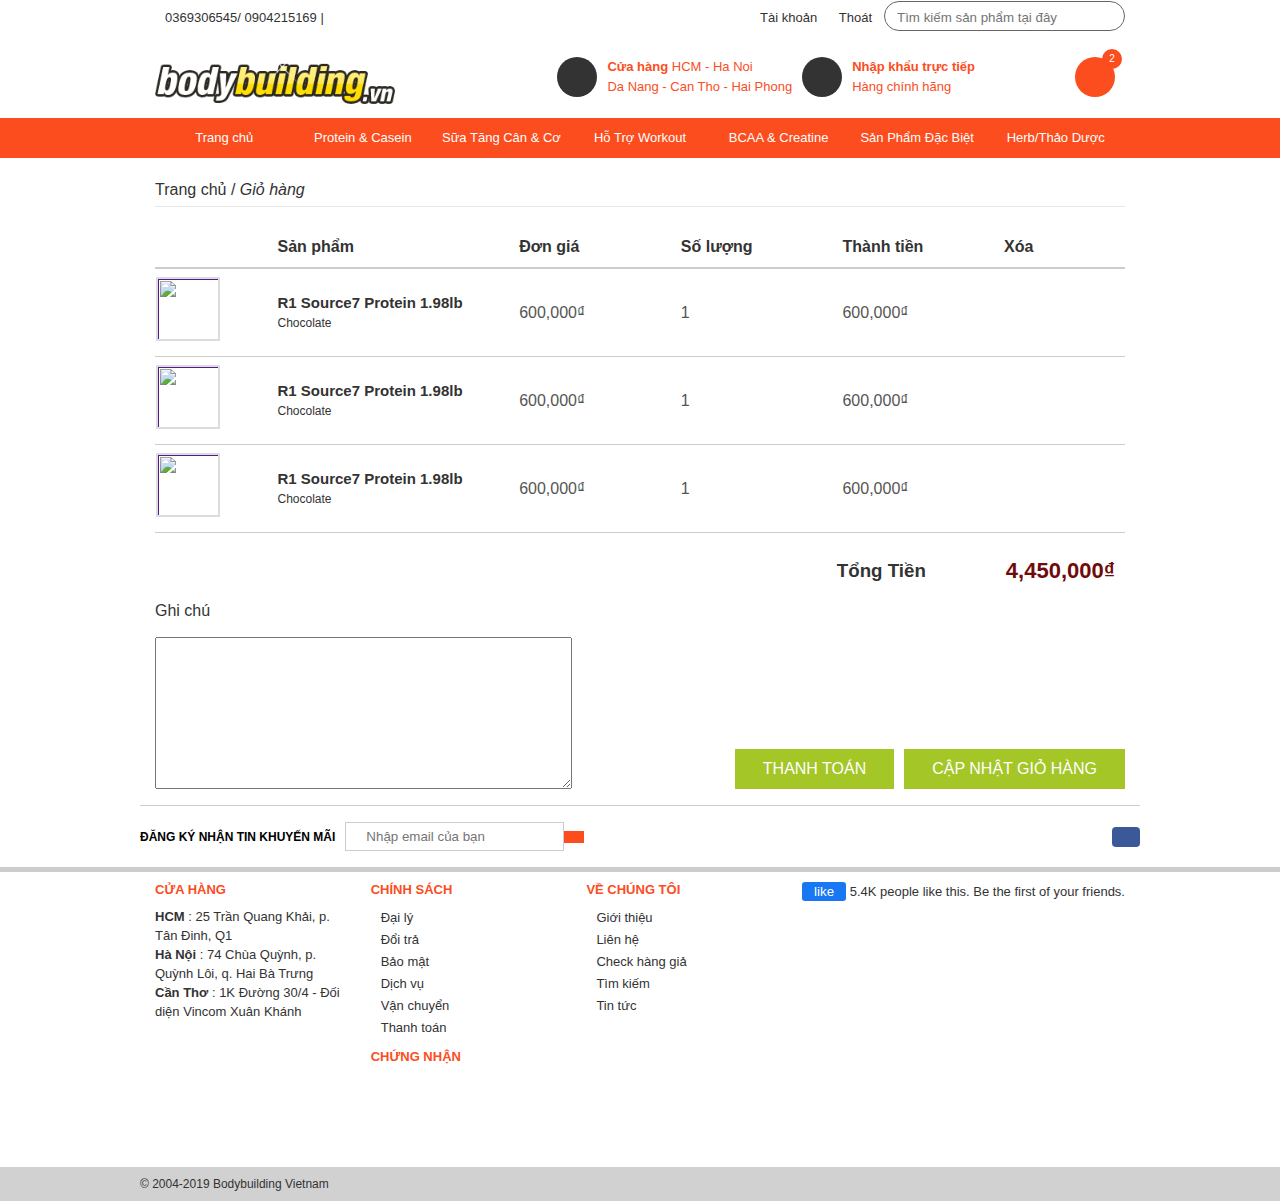
==== giohang/giohang.html @ 761991a6 "done giohang + contact" ====
<!DOCTYPE html>
<html lang="en">
  <head>
    <meta charset="UTF-8" />
    <meta name="viewport" content="width=device-width, initial-scale=1.0" />
    <title>Giỏ hàng của bạn</title>
    <link rel="stylesheet" href="../style.css" />
    <link rel="stylesheet" href="./giohang.css">
    
    <link
      rel="stylesheet"
      href="https://cdnjs.cloudflare.com/ajax/libs/font-awesome/6.5.2/css/all.min.css"
      integrity="sha512-SnH5WK+bZxgPHs44uWIX+LLJAJ9/2PkPKZ5QiAj6Ta86w+fsb2TkcmfRyVX3pBnMFcV7oQPJkl9QevSCWr3W6A=="
      crossorigin="anonymous"
      referrerpolicy="no-referrer"
    />
  </head>
  <body>
    <header class="header">
      <div class="khung-1">
        <div class="header-1">
          <div class="topbar-trai">
            <i class="fa-solid fa-phone"></i>  
            <a class="topbar-trai-sdt" href="#">0369306545/ 0904215169 |</a>
            <i class="fa-solid fa-envelope"></i>
          </div>
          <div class="topbar-phai">
            <div class="thong-tin">
              <a href="#">Tài khoản</a>
              <a href="#">Thoát</a>
            </div>
            <div class="form-header-input">
              <input type="text" placeholder="Tìm kiếm sản phẩm tại đây" />
              <i
                class="fa-solid fa-magnifying-glass"
                style="color: gray"
              ></i>
            </div>
          </div>
          
        </div>
      </div>
      <div class="khung-2">
        <div class="header-2">
          <div class="header2-trai">
            <a href="">
              <img src="../img/logo.webp" alt="">
            </a>
          </div>
          <div class="header2-phai">
            <div class="thongtin-cuahang">
              <a class="diachi-cuahang" href="">
                <span class="thongtin-cuahang-icon">
                  <i class="fa-solid fa-clock-rotate-left"></i>
                </span>
                <span class="thongtin-cuahang-text">
                  <b>Cửa hàng</b>
                  HCM - Ha Noi
                  <br>
                  Da Nang - Can Tho - Hai Phong
                </span>
              </a>
              <a class="nhapkhau-cuahang" href="">
                <span class="thongtin-cuahang-icon">
                  <i class="fa-solid fa-truck-pickup"></i>
                </span>
                <span class="thongtin-cuahang-text">
                  <b>Nhập khẩu trực tiếp</b>
                  <br>
                  Hàng chính hãng
                </span>
              </a>
            </div>
            <div class="giohang">
                <i class="fa-solid fa-cart-shopping"></i>
                <span class="giohang-soluong">
                  <i>2</i>
                </span>
                <div class="giohang-nav">
                  <div class="giohang-text">
                    GIỎ HÀNG
                  </div>
                  <div class="baotrum-giohang-item">
                    <div class="giohang-item">
                      <div class="giohang-item-img">
                        <a href="">
                          <img src="https://product.hstatic.net/1000361220/product/r1_7_1.98lb_pitachio_ccf30f47efb64d24b56c72624cba2404_small.png" alt="">
                        </a>
                      </div>
                      <div class="giohang-item-thongtin">
                        <div class="giohang-ten">
                          <a href="">
                          R1 Source7 Protein 1.98lb
                          </a>
                        </div>
                        <div class="giohang-gia">
                          600,000₫
                        </div>
                      </div>
                      <div class="giohang-item-soluong">
                        x 1
                      </div>
                    </div>
                    <div class="giohang-item">
                      <div class="giohang-item-img">
                        <a href="">
                          <img src="https://product.hstatic.net/1000361220/product/r1_mass_gainer_11.4lb_free_shaker_ce944d48c2584e288a252d0a64420711_master.png" alt="">
                        </a>
                      </div>
                      <div class="giohang-item-thongtin">
                        <div class="giohang-ten">
                          <a href="">
                          Rule 1 Mass Gainer 16 servings
                          </a>
                        </div>
                        <div class="giohang-gia">
                          1,350,000đ
                        </div>
                      </div>
                      <div class="giohang-item-soluong">
                        x 1
                      </div>
                    </div>
                  </div>
                  <div class="giohang-footer">
                    <h3>1,850,000₫</h3>
                    <a href="#">XEM GIỎ HÀNG</a>
                  </div>
                </div>
            </div>
          </div>        
        </div>
      </div>
      <div class="khung-3">
          <ul class="header-3">
            <li><a href="">Trang chủ</a></li>
            <li>
              <a href="">Protein & Casein</a>
              <ul class="luachon-protein">
                <li><a href="">Whey Protein</a></li>
                <li><a href="">Protein Isolate</a></li>
                <li><a href="">Naturally Protein</a></li>
                <li><a href="">Casein</a></li>
              </ul>
            </li>
            <li>
              <a href="">Sữa Tăng Cân & Cơ</a>
              <ul class="luachon-sua">
                <li><a href="">Tăng Cân Nhanh</a></li>
                <li><a href="">Tăng Cân Nạc</a></li>
              </ul>
            </li>
            <li>
              <a href="">Hỗ Trợ Workout</a>
              <ul class="luachon-workout">
                <li><a href="">Pre-Workout</a></li>
                <li><a href="">Amino Energy</a></li>
                <li><a href="">Intra Workout</a></li>
              </ul>
            </li>
            <li>
              <a href="">BCAA & Creatine</a>
              <ul class="luachon-bcaa">
                <li><a href="">BCAA</a></li>
                <li><a href="">Creatine</a></li>
                <li><a href="">Glutamine</a></li>
              </ul>
            </li>
            <li>
              <a href="">Sản Phẩm Đặc Biệt</a>
              <ul class="luachon-sanphamdacbiet">
                <li><a href="">Giảm Cân/Đốt Mỡ</a></li>
                <li><a href="">Vitamin/Collagen</a></li>
                <li><a href="">Phụ Kiện</a></li>
              </ul>
            </li>
            <li>
              <a href="">Herb/Thảo Dược</a>
              <ul class="luachon-herb">
                <li><a href="">Xương & Khớp</a></li>
                <li><a href="">Thải Độc & Gan</a></li>
                <li><a href="">Sức Đề Kháng</a></li>
                <li><a href="">Tóc Da & Móng</a></li>
                <li><a href="">Hệ Tiêu Hóa</a></li>
                <li><a href="">Vitamin/Khoáng</a></li>
              </ul>
            </li>
          </ul>
      </div>
      
    </header>

    <main class="baotrum-giohang">
      <div class="giaodien-giohang">
        <div class="giohang-trangchu">
          <a class="link-trangchu" href="../index.html">Trang chủ</a>
          / <i>Giỏ hàng</i>
        </div>
        <div class="giohang-chitiet">
          <div class="phanloai-giohang">
            <div class="phanloai-anh"></div>
            <div class="phanloai-sanpham">Sản phẩm</div>
            <div class="phanloai-dongia">Đơn giá</div>
            <div class="phanloai-soluong">Số lượng</div>
            <div class="phanloai-thanhtien">Thành tiền</div>
            <div class="phanloai-xoa">Xóa</div>
          </div>
          <div class="thongtin-phanloai">
            <div class="phanloai-giohang-item">
              <div class="phanloai-giohang-img">
                <a href="">
                  <img src="https://product.hstatic.net/1000361220/product/r1_7_1.98lb_pitachio_ccf30f47efb64d24b56c72624cba2404_small.png" alt="">
                </a>
              </div>
              <div class="phanloai-giohang-thongtin">
                <div class="phanloai-giohang-ten">
                  <a href="">
                  R1 Source7 Protein 1.98lb
                  </a>
                </div>
                <div class="phanloai-giohang-mota">
                  Chocolate
                </div>
              </div>
              <div class="phanloai-giohang-gia">
                600,000₫
              </div>
              <div class="phanloai-giohang-soluong">
                1
              </div>
              <div class="phanloai-giohang-thanhtien">
                600,000₫
              </div>
              <div class="phanloai-giohang-xoa">
                <i class="fa-solid fa-trash-can"></i>
              </div>
            </div>
            <div class="phanloai-giohang-item">
              <div class="phanloai-giohang-img">
                <a href="">
                  <img src="https://product.hstatic.net/1000361220/product/r1_7_1.98lb_pitachio_ccf30f47efb64d24b56c72624cba2404_small.png" alt="">
                </a>
              </div>
              <div class="phanloai-giohang-thongtin">
                <div class="phanloai-giohang-ten">
                  <a href="">
                  R1 Source7 Protein 1.98lb
                  </a>
                </div>
                <div class="phanloai-giohang-mota">
                  Chocolate
                </div>
              </div>
              <div class="phanloai-giohang-gia">
                600,000₫
              </div>
              <div class="phanloai-giohang-soluong">
                1
              </div>
              <div class="phanloai-giohang-thanhtien">
                600,000₫
              </div>
              <div class="phanloai-giohang-xoa">
                <i class="fa-solid fa-trash-can"></i>
              </div>
            </div>
            <div class="phanloai-giohang-item">
              <div class="phanloai-giohang-img">
                <a href="">
                  <img src="https://product.hstatic.net/1000361220/product/r1_7_1.98lb_pitachio_ccf30f47efb64d24b56c72624cba2404_small.png" alt="">
                </a>
              </div>
              <div class="phanloai-giohang-thongtin">
                <div class="phanloai-giohang-ten">
                  <a href="">
                  R1 Source7 Protein 1.98lb
                  </a>
                </div>
                <div class="phanloai-giohang-mota">
                  Chocolate
                </div>
              </div>
              <div class="phanloai-giohang-gia">
                600,000₫
              </div>
              <div class="phanloai-giohang-soluong">
                1
              </div>
              <div class="phanloai-giohang-thanhtien">
                600,000₫
              </div>
              <div class="phanloai-giohang-xoa">
                <i class="fa-solid fa-trash-can"></i>
              </div>
            </div>
          </div>
          <div class="tongtien-giohang">
            <h3>Tổng Tiền</h3>
            <p>4,450,000₫</p>
          </div>
          <div class="xuly-giohang">
            <div class="xuly-giohang-trai">
              <label for="ghichu-giohang">Ghi chú</label>
              <textarea id="ghichu-giohang" name="ghichu-giohang" rows="10" cols="50"></textarea>
            </div>
            <div class="xuly-giohang-phai">
              <a href="">THANH TOÁN</a>
              <a href="">CẬP NHẬT GIỎ HÀNG</a>
            </div>
          </div>
        </div>
      </div>
    </main>
    <div class="lienlac">
      <div class="lienlac-trai">
        <h3>ĐĂNG KÝ NHẬN TIN KHUYẾN MÃI</h3>
        <div class="baotrum-input">
          <input type="text" placeholder="Nhập email của bạn">
          <span>
            <i class="fa-solid fa-play"></i>
          </span>
        </div>
      </div>
      <div class="lienlac-phai">
        <span>
        <i class="fa-brands fa-facebook-f"></i>
        </span>
      </div>
    </div>
    <footer class="footer">
      <div class="khung-footer">
        <div class="footer-cuahang">
          <h4>CỬA HÀNG</h4>
          <p>
            <b>HCM</b>
            : 25 Trần Quang Khải, p. Tân Đinh, Q1 
            <br>
            <b>Hà Nội</b>
            : 74 Chùa Quỳnh, p. Quỳnh Lôi, q. Hai Bà Trưng  
            <br>
            <b>Cần Thơ</b>
            : 1K Đường 30/4 - Đối diện Vincom Xuân Khánh
          </p>
        </div>
        <div class="footer-chinhsach-chungnhan">
          <div class="footer-chinhsach">
            <h4>CHÍNH SÁCH</h4>
            <ul>
              <li><a href="">Đại lý</a></li>
              <li><a href="">Đổi trả</a></li>
              <li><a href="">Bảo mật</a></li>
              <li><a href="">Dịch vụ</a></li>
              <li><a href="">Vận chuyển</a></li>
              <li><a href="">Thanh toán</a></li>
            </ul>
          </div>
          <div class="footer-chungnhan">
            <h4>CHỨNG NHẬN</h4>
            <a href="">
              <img src="https://theme.hstatic.net/1000361220/1000475976/14/register_img.jpg?v=505" alt="">
            </a>
          </div>
          
        </div>
        <div class="footer-vechungtoi">
          <h4>VỀ CHÚNG TÔI</h4>
          <ul>
            <li><a href="">Giới thiệu</a></li>
            <li><a href="">Liên hệ</a></li>
            <li><a href="">Check hàng giả</a></li>
            <li><a href="">Tìm kiếm</a></li>
            <li><a href="">Tin tức</a></li>
          </ul>
        </div>
        <div class="footer-like">
          <button class="footer-button">
            <i class="fa-solid fa-thumbs-up"></i>
            like
          </button>
          5.4K people like this. Be the first of your friends.
        </div>
      </div>
    </footer>
    <div class="banquyen">
      <p>© 2004-2019 Bodybuilding Vietnam</p>
				
    </div>
  </body>
</html>
---- style.css ----
:root{
    --mau-chudao: #fc4d1e;
    --mau-chusanpham: #656565;
}
* {
  margin: 0;
  padding: 0;
  box-sizing: border-box;
}
html{
  font-family: Arial, Helvetica, sans-serif;
}
.header{
  z-index: 999999;
  font-size: 13px;
  position: fixed;
  top: 0;
  left: 0;
  right: 0;

}
.khung-1{
  z-index: 9999;
  background-color: #fff;
  height: 35px;
  line-height: 35px;
  color: #333;
}
.header-1{
  width: 1000px;
  padding: 0 15px;
  margin: 0 auto;
  display: flex;
  justify-content: space-between;
}

/* ------------------------------------------------------------------ */
.topbar-trai{
  display: flex;
  align-items: center;
}
.topbar-trai i{
  font-size: 20px;
}
.topbar-trai-sdt{
  color: #333;
  text-decoration: none;
  padding-left: 10px;
  padding-right: 16px;
}
.topbar-trai-sdt:hover{
  color: #dbdbdb;
  text-decoration: underline;
}

/* ------------------------------------------------------------------ */
.topbar-phai{
  display: flex;
}

.thong-tin{
  
}
.thong-tin a {
  text-decoration: none;
  color: #333;
  margin-right: 12px;
  padding-left: 6px;
}
.thong-tin a:hover{
  text-decoration: underline;
  color: #dbdbdb;
}

/* ------------------------------------------------------------------ */
.form-header-input{
  position: relative;
}
.form-header-input input{
    padding: 8px 50px 5px 12px;
    border-radius: 35px;
    border: solid 1px var(--mau-chusanpham);
}
.form-header-input input:focus{
  outline: none;
}
.form-header-input i{
  position: absolute;
  top: 10px;
  left: 87%;
  color: var(--mau-chusanpham);
}
.form-header-input i:hover{
  cursor: pointer;
}

/* ------------------------------------------------------------------ */

.khung-2{
  z-index: 12;
  background-color: #fff;
  color: #333;
}
.header-2{
  z-index: 999;
  width: 1000px;
  padding: 0 15px;
  margin: 0 auto;
  display: flex;
  justify-content: space-between;
}
.header2-trai img{
  width: 240px;
  height: 80px;
}
/* ------------------------------------------------------------------ */
.header2-phai{
  display: flex;
  align-items: center;
  justify-content:space-around;
}
.thongtin-cuahang{
  display: flex;
  align-items: center;
  margin-right: 90px;
}
.thongtin-cuahang a{
  text-decoration: none;
}
.thongtin-cuahang-icon{
  background-color: #333;
  border-radius: 50%;
  display: block;
  width: 40px;
  height: 40px;
  position: relative;
  margin-right: 10px;
}
.thongtin-cuahang i{
  position: absolute;
  top: 50%;
  left: 50%;
  transform: translate(-50%, -50%);
  line-height: 40px;
  font-size: 18px;
  color: #fff;
}
.diachi-cuahang{
  color: var(--mau-chudao);
  margin-right: 10px;
  display: flex;
  align-items: center;
}
.nhapkhau-cuahang{
  color: var(--mau-chudao);
  margin-right: 10px;
  display: flex;
  align-items: center;
}
.diachi-cuahang .thongtin-cuahang-text,
.nhapkhau-cuahang .thongtin-cuahang-text{
  line-height: 20px;
}
.diachi-cuahang:hover .thongtin-cuahang-icon,
.nhapkhau-cuahang:hover .thongtin-cuahang-icon{
  background-color: #ffd40e;
}
.diachi-cuahang:hover .thongtin-cuahang-text,
.nhapkhau-cuahang:hover .thongtin-cuahang-text{
  color: #333;
}

/* ------------------------------------------------------------------ */
.giohang{
  background-color: var(--mau-chudao);
  border-radius: 50%;
  display: block;
  width: 40px;
  height: 40px;
  position: relative;
  margin-right: 10px;
  cursor: pointer;
}
.giohang:hover .giohang-nav{
  display: block;
}
.giohang i{
  position: absolute;
  top: 50%;
  left: 50%;
  transform: translate(-50%, -50%);
  line-height: 40px;
  font-size: 18px;
  color: #fff;
}
.giohang-soluong{
  position: absolute;
  top: -8px;
  right: -7px;
  width: 50%;
  height: 50%;
  background-color: var(--mau-chudao);
  border-radius: 50%;
  text-align: center;
  display: block;
}
.giohang-soluong i {
  font-size: 10px;
  font-style: normal;
}
/* ------------------------------------------------------------------ */
.giohang-nav{
  z-index: 99;
  display: none;
  position: absolute;
  top: 100%;
  right: 0;
  min-width: 320px;
  min-height: 400px;
  background-color: #fff;
  box-shadow: 2px 2px 5px 0px #333;
  border-radius: 4px;
  cursor: default;

}
.giohang-text{
  padding: 10px 12px;
  font-size: 15px;
  font-weight: 600;
}
/* ------------------------------------------------------------------ */
.baotrum-giohang-item{
  line-height: 0;
  min-height: 280px;
  border-top: 1px solid #ddd;
  border-bottom: 1px solid #ddd;
  padding: 6px 0;
}
.giohang-item{
  display: flex;
  justify-content: space-around;
  padding: 10px;
  border-bottom: 1px solid #ddd;
  max-height: 64px;
  
}
.giohang-item-img img{
  width: 44px;
  height: 44px;
  border: solid 2px #ddd;
}
.giohang-item-thongtin{
  line-height: 20px;
  flex: 1;
  margin-left: 10px;
}
.giohang-ten a{
  text-decoration: none;
  color: #333;
}
.giohang-ten:hover a{
  color: var(--mau-chudao);
}
.giohang-gia{
  text-decoration: none;
  color: #999999;
}
.giohang-gia{

}
.giohang-item-soluong{
  line-height: 35px;
}

/* ------------------------------------------------------------------ */
.giohang-footer{
  display: flex;
  justify-content: space-between;
  align-items: center;
  padding: 16px 12px 6px 12px;
  line-height: 0;
}
.giohang-footer h3{
  font-weight: 400;
  font-size: 20px;
  color: var(--mau-chudao);
}
.giohang-footer a{
  text-decoration: none;
  display: block;
  padding: 16px 14px;
  background-color: var(--mau-chudao);
  color: #fff;
  font-weight: 600;
  border-radius: 2px;
}
/* ------------------------------------------------------------------ */
.khung-3{
  background-color: var(--mau-chudao);
  height: 40px;
  line-height: 40px;
  color: #333;
}
.header-3{
  width: 1000px;
  padding: 0 15px;
  margin: 0 auto;
  display: flex;
  justify-content: space-around;
  background-color: var(--mau-chudao);
  list-style: none;
}
.header-3 a{
  text-decoration: none;
  color: #fff;
  font-weight: 500;
  font-size: 13px;
  display: block;
}
.header-3 li{
  flex: 1;
  cursor: pointer;
  text-align: center;
  position: relative;
}
.header-3 li:hover{
  background-color: #ef491c;
}

.header-3 li:hover ul{
  display: block;
}
.header-3 ul {
  z-index: 99;
  list-style: none;
  display: none;
  background-color: #fff;
  position: absolute;
  border: 1px solid #eee;
  min-width: 100%;
}
.header-3 ul li a {
  color: #333;
  text-align: start;
  padding: 0 10px;
}
.header-3 ul li a:hover {
  color: var(--mau-chudao);
  background-color: #fff;
}
.luachon-protein{

}
.luachon-sua{

}
.luachon-workout{

}
.luachon-bcaa{

}
.luachon-sanphamdacbiet{

}
.luachon-herb{

}
/* ------------------------------------------------------------------ */
.main{
  height: 1000px;
}






/* ------------------------------------------------------------------ */
.lienlac{
  display: flex;
  align-items: center;
  width: 1000px;
  padding: 16px 0 0 0;
  margin: 16px auto;
  border-top: 1px solid #ccc;
}
/* ------------------------------------------------------------------ */
.lienlac-trai{
  flex: 1;
  display: flex;
  align-items: center;
}
.lienlac-trai h3{
  margin-right: 10px;
  font-size: 12px;
}
.baotrum-input{
  display: flex;
  align-items: center;
}
.baotrum-input input{
  padding: 6px 20px;
  border: 1px solid #ccc;
}
.baotrum-input input:focus{
  outline: none;
}
.baotrum-input span{
  padding: 6px 10px;
  background-color: var(--mau-chudao);
  color: #fff;
  cursor: pointer;
}
/* ------------------------------------------------------------------ */
.lienlac-phai{
  flex: 1;
  display: flex;
  justify-content: end;
  align-items: center;  
}
.lienlac-phai span{
  padding: 10px 14px;
  background-color: #3b5998;
  color: #fff;
  cursor: pointer; 
  border-radius: 4px;
}
.lienlac-phai span:hover{
  filter: brightness(1.2);
}

/* ------------------------------------------------------------------ */
.footer{
  border-top: 5px solid #cccccc;
  height: 300px;
  color: #333;
  background-color: #fff;
}
.khung-footer{
  width: 1000px;
  padding: 0 15px;
  margin: 10px auto 0 auto;
  display: flex;
  justify-content: space-between;
  color: #333;
  font-size: 13px;
}
.khung-footer h4{
  color: var(--mau-chudao);
}

/* ------------------------------------------------------------------ */
.footer-cuahang{
  max-width: 200px;
  min-width: 200px;
}
.footer-cuahang p{
  margin-top: 10px;
  line-height: 19px;
}

/* ------------------------------------------------------------------ */
.footer-chinhsach-chungnhan{
  max-width: 200px;
  min-width: 200px;
}
.footer-chinhsach ul{
  list-style: none;
  margin-top: 10px;
  line-height: 22px;
}
.footer-chinhsach a{
  text-decoration: none;
  color: #333;
  display: inline-block;
  background: url(https://theme.hstatic.net/1000361220/1000475976/14/widget-link.png) left top no-repeat;
  padding: 0 3px 0 10px;
}
.footer-chinhsach a:hover{
  text-decoration: underline;
}

.footer-chungnhan{
  margin-top: 10px;
}
.footer-chungnhan img{
  width: 200px;
}

/* ------------------------------------------------------------------ */
.footer-vechungtoi{
  max-width: 200px;
  min-width: 200px;
}
.footer-vechungtoi ul{
  list-style: none;
  margin-top: 10px;
  line-height: 22px;
}
.footer-vechungtoi a{
  text-decoration: none;
  color: #333;
  display: inline-block;
  background: url(https://theme.hstatic.net/1000361220/1000475976/14/widget-link.png) left top no-repeat;
  padding: 0 3px 0 10px;
}
.footer-vechungtoi a:hover{
  text-decoration: underline;
}

/* ------------------------------------------------------------------ */
.footer-like{

}

.footer-button{
  padding: 2px 12px;
  background-color: #1877f2;
  border: none;
  color: #fff;
  cursor: pointer;
  border-radius: 3px;
}
.footer-button i{
  font-size: 10px;
}

/* ------------------------------------------------------------------ */
.banquyen{
  padding: 5px 0;
  background-color: #d1d1d1;
  color: #333;
}
.banquyen p{
  width: 1000px;
  padding: 5px 0;
  margin: 0 auto;
  font-weight: 300;
  font-size: 12px;
}
---- giohang/giohang.css ----
.baotrum-giohang{
    margin-top: calc(160px + 20px);
    background-color: #fff;
    line-height: 20px;
    color: #333;
}
.giaodien-giohang{
    width: 1000px;
    padding: 0 15px;
    margin: 0 auto;
}
.giohang-trangchu{
    border-bottom: 1px solid #e7e7e7;
    padding-bottom: 6px;
}
.giohang-thongtin i{
    font-style: normal;
    color: #777777;
}
/* ------------------------------------------------------------------ */
.link-trangchu{
    text-decoration: none;
    color: #333;
}
.link-trangchu:hover{
    color: var(--mau-chudao)
}

/* ------------------------------------------------------------------ */
.giohang-chitiet{
    margin-top: 30px;
}
/* ------------------------------------------------------------------ */
.phanloai-giohang{
    display: flex;
    justify-content: space-around;
    align-items: center;
    padding-bottom: 10px;
    border-bottom: 1px solid #ccc;
    font-weight: 600;
}

.phanloai-dongia,
.phanloai-soluong,
.phanloai-thanhtien{
    min-width: 160px;
    max-width: 160px;
}
.phanloai-sanpham{
    min-width: 240px;
    max-width: 240px;
}
.phanloai-anh{
    min-width: 120px;
    max-width: 120px;
}
.phanloai-xoa{
    min-width: 120px;
    max-width: 120px;
}
/* ------------------------------------------------------------------ */


.thongtin-phanloai{
    padding-bottom: 8px;
    border-top: 1px solid #ccc;
}

.phanloai-giohang-item{
    display: flex;
    justify-content: space-around;
    align-items: center;
    border-bottom: 1px solid #ccc;
    padding: 8px 0;
    
}
.phanloai-giohang-img img{
    width: 64px;
    height: 64px;
    border: 2px solid #ddd;
}
.phanloai-giohang-img:hover img{
    border: 2px solid var(--mau-chudao);
}
.phanloai-giohang-gia,
.phanloai-giohang-soluong,
.phanloai-giohang-thanhtien{
    min-width: 160px;
    max-width: 160px;
    color: #555555;
}
.phanloai-giohang-thongtin {
    min-width: 240px;
    max-width: 240px;
}   
.phanloai-giohang-img{
    min-width: 120px;
    max-width: 120px;
}
.phanloai-giohang-xoa{
    min-width: 120px;
    max-width: 120px;
    color: var(--mau-chudao);
}
.phanloai-giohang-xoa i:hover {
    cursor: pointer;
    color: #333;
}

/* ------------------------------------------------------------------ */

.phanloai-giohang-ten a{
    text-decoration: none;
    color: #333;
    font-size: 15px;
    font-weight: 600;
}
.phanloai-giohang-ten a:hover{
    opacity: 0.8;
}
.phanloai-giohang-mota {
    font-size: 12px;
}


/* ------------------------------------------------------------------ */
.tongtien-giohang{
    display: flex;
    justify-content: end;
    align-items: center;
    padding-top: 20px;

}
.tongtien-giohang p{
    color: #700b0b;
    font-weight: 600;
    font-size: 22px;
    margin-left: 80px;
    margin-right: 10px;
}

/* ------------------------------------------------------------------ */
.xuly-giohang{
    display: flex;
    justify-content: space-around;
    align-items: end;
    margin-top: 20px;
}
.xuly-giohang-trai{
    display: flex;
    flex-direction: column;
    justify-content: space-around;
    align-items: start;
    flex: 1;
}
.xuly-giohang-trai textarea{
    margin-top: 16px;
}
.xuly-giohang-phai{
    flex: 1;
    display: flex;
    justify-content: end;
    align-items: center;
}
.xuly-giohang-phai a{
    display: block;
    text-decoration: none;
    color: #333;
    padding: 10px 28px;
    margin-left: 10px;
    background-color: #a4c627;
    color: #fff;
}
.xuly-giohang-phai a:hover{
    background-color: #ffd40e;
}
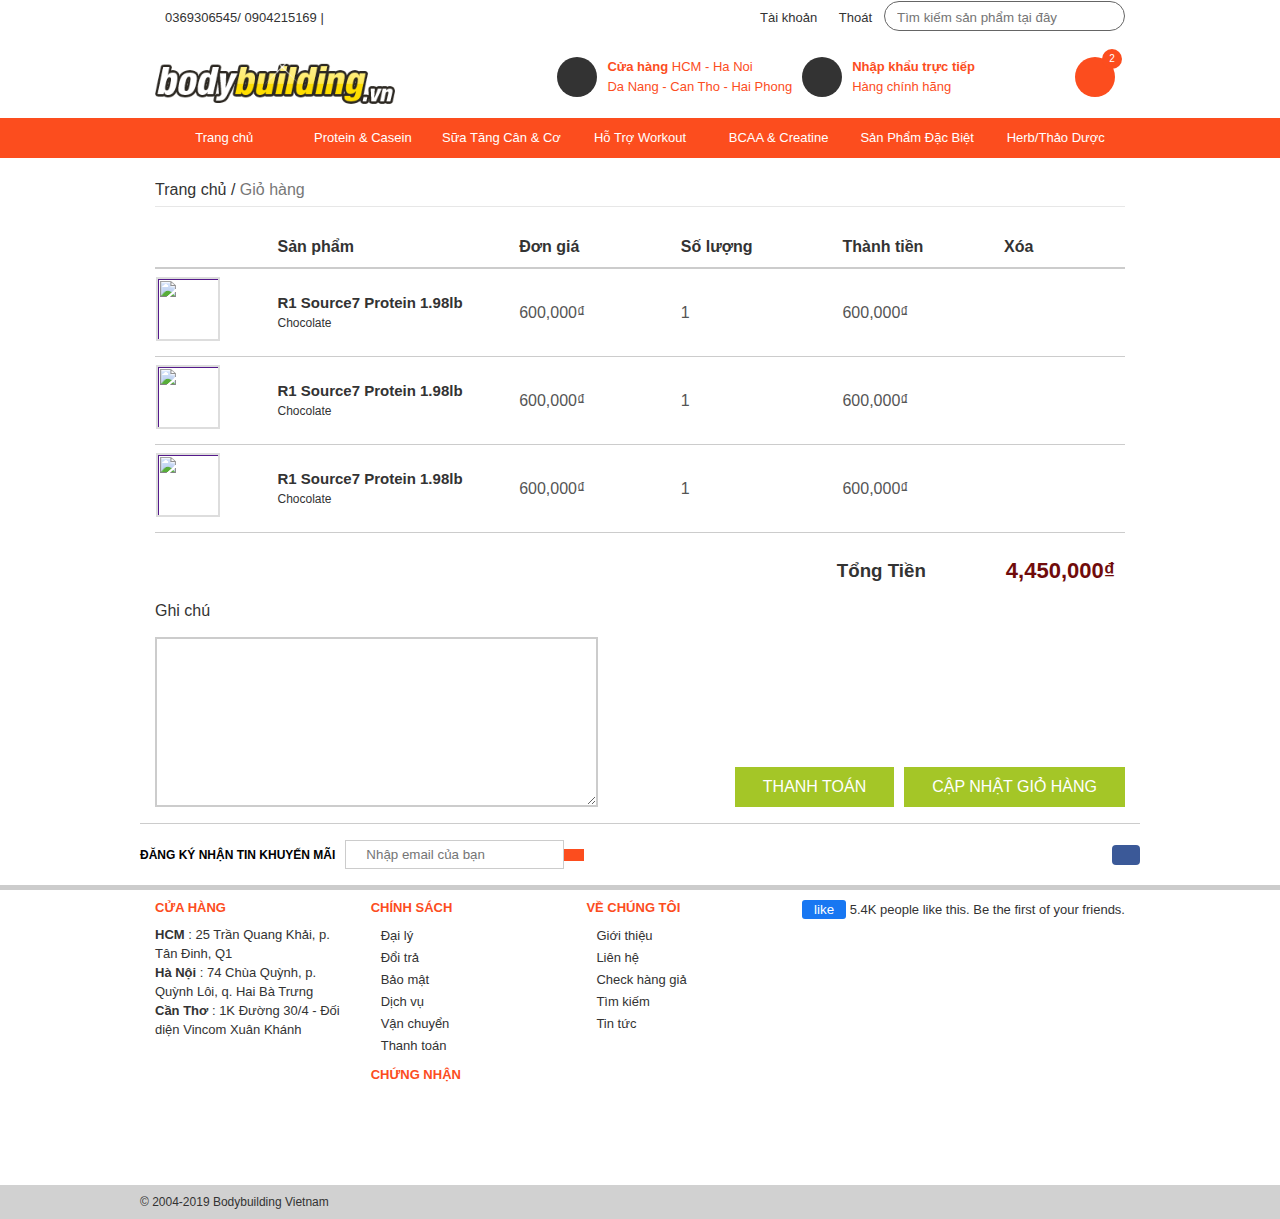
==== commit 03cc1280: "done taikhoan" ====
--- a/giohang/giohang.html
+++ b/giohang/giohang.html
@@ -26,7 +26,7 @@
           </div>
           <div class="topbar-phai">
             <div class="thong-tin">
-              <a href="#">Tài khoản</a>
+              <a href="../taikhoan/taikhoan.html">Tài khoản</a>
               <a href="#">Thoát</a>
             </div>
             <div class="form-header-input">
@@ -43,7 +43,7 @@
       <div class="khung-2">
         <div class="header-2">
           <div class="header2-trai">
-            <a href="">
+            <a href="../index.html">
               <img src="../img/logo.webp" alt="">
             </a>
           </div>
@@ -133,7 +133,7 @@
       </div>
       <div class="khung-3">
           <ul class="header-3">
-            <li><a href="">Trang chủ</a></li>
+            <li><a href="../index.html">Trang chủ</a></li>
             <li>
               <a href="">Protein & Casein</a>
               <ul class="luachon-protein">
--- a/giohang/giohang.css
+++ b/giohang/giohang.css
@@ -14,7 +14,7 @@
     border-bottom: 1px solid #e7e7e7;
     padding-bottom: 6px;
 }
-.giohang-thongtin i{
+.giohang-trangchu i{
     font-style: normal;
     color: #777777;
 }
@@ -156,6 +156,11 @@
 }
 .xuly-giohang-trai textarea{
     margin-top: 16px;
+    padding: 8px 12px;
+    border: 2px solid #ccc;
+}
+.xuly-giohang-trai textarea:focus{
+    outline: 1px solid #ddd;
 }
 .xuly-giohang-phai{
     flex: 1;
